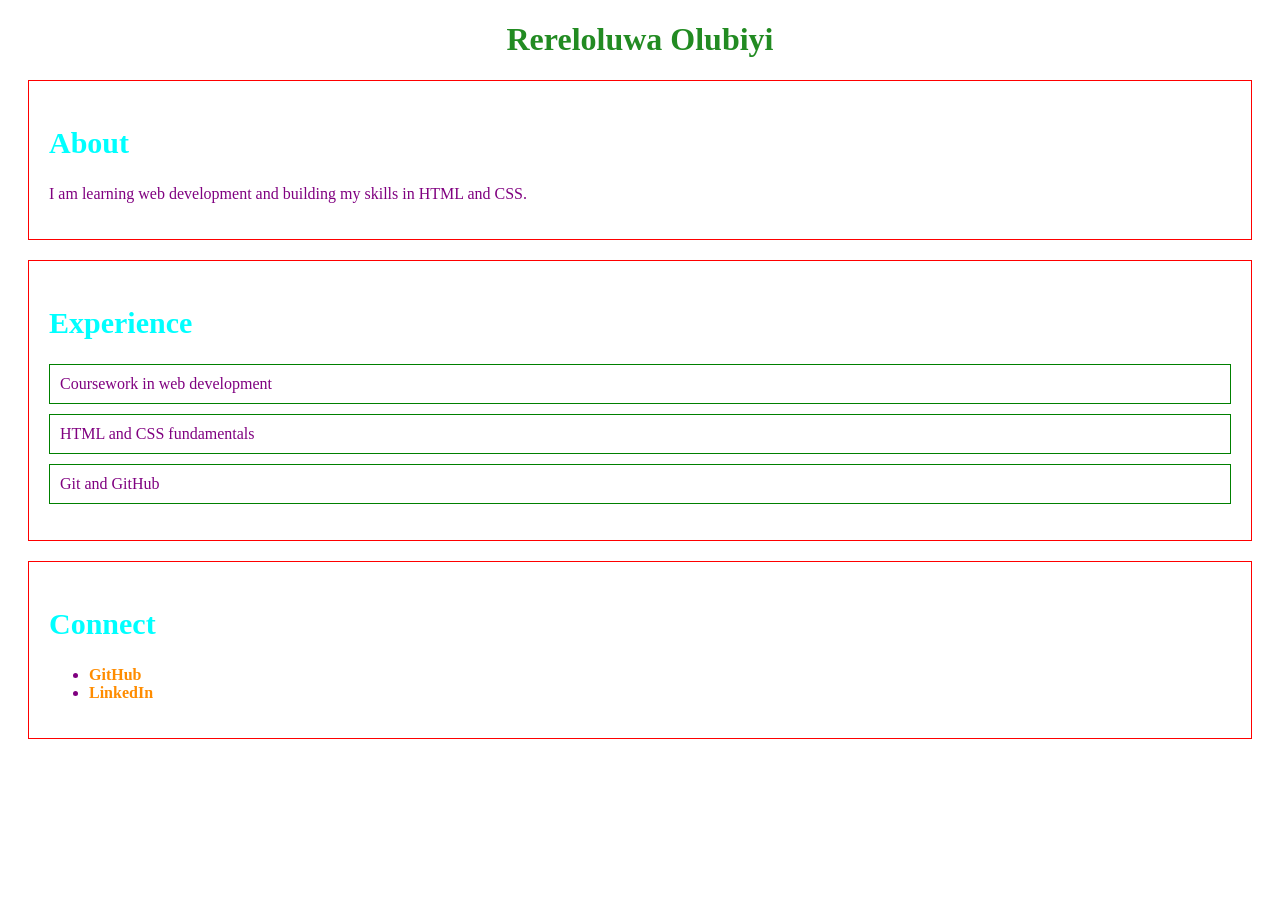
==== index.html @ f75e6efd "Merge pull request #4 from Rerebiyi/lesson-8 Lesson 8 - corrected" ====
<!DOCTYPE html>
<html>
  <head>
    <title>Rereloluwa Olubiyi's Portfolio</title>
    <meta charset="UTF-8" />
    <meta name="description" content="Personal portfolio website" />
    <meta name="author" content="Your Name" />

    <!-- Lesson 8 -->
    <link rel="stylesheet" href="css/index.css" />
  </head>

  <body>
    <h1>Rereloluwa Olubiyi</h1>

    <section id="about">
      <h2>About</h2>
      <p>
       I am learning web development and building my skills in HTML and CSS.
      </p>
    </section>

    <section id="experience">
      <h2>Experience</h2>
      <ul>
        <li>Coursework in web development</li>
        <li>HTML and CSS fundamentals</li>
        <li>Git and GitHub</li>
      </ul>
    </section>

    <section id="connect">
      <h2>Connect</h2>
      <ul>
        <li><a href="https://github.com/Rerebiyi">GitHub</a></li>
        <li><a href="https://www.linkedin.com/in/rereloluwa-olubiyi/">LinkedIn</a></li>
      </ul>
    </section>
  </body>
</html>
---- css/index.css ----
body { 
    background-color: white;
    color: purple;
    font-family:'Times New Roman', Times, serif;
}
section {
    border: 1px solid red;
    padding: 20px;
    margin: 20px;
}
   
h2 {
    font-size: 30px;
    font-weight: bold;
    color:aqua;
}

h1 {
    font-size: 32px;
    font-weight: bold;
    text-align: center;
    color: forestgreen;

}

#experience ul {
    list-style: none;
    padding: 0;

}
#experience li {
    border: 1px solid green;
    padding: 10px;
    margin-bottom: 10px;
}
#connect a {
    color: darkorange;
    text-decoration: none;
    font-weight: bold;
}
#connect a:hover{
text-decoration: underline;

}

.profile-pic {
    display: block;
    width: 180px;
    height: 180px;
    border-radius: 50%;
    object-fit: cover;
    margin: 20px auto;
    border: 3px solid #38bdf8;
  }
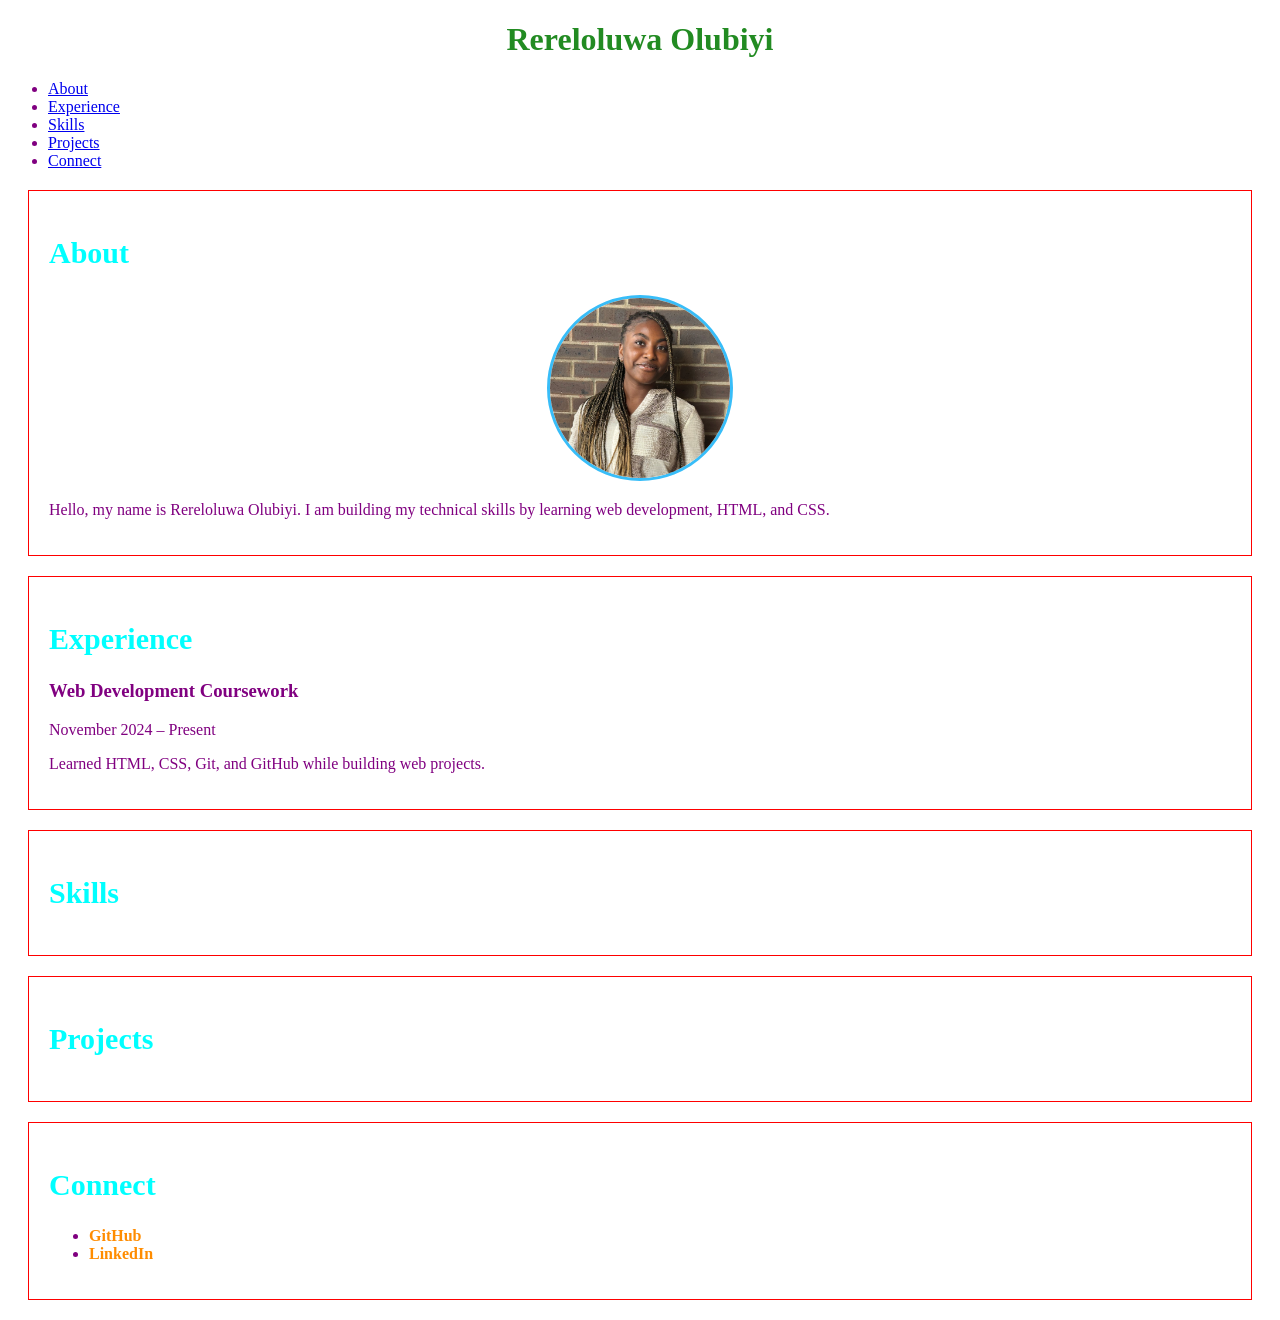
==== commit e32c09d2: "Resolve merge conflict and keep latest Lesson 9 HTML" ====
--- a/index.html
+++ b/index.html
@@ -1,33 +1,68 @@
+
 <!DOCTYPE html>
 <html>
   <head>
-    <title>Rereloluwa Olubiyi's Portfolio</title>
+    <title>Rereloluwa Olubiyi’sPortfolio</title>
     <meta charset="UTF-8" />
     <meta name="description" content="Personal portfolio website" />
     <meta name="author" content="Your Name" />
 
-    <!-- Lesson 8 -->
+    <!-- Link to CSS-->
     <link rel="stylesheet" href="css/index.css" />
   </head>
 
   <body>
     <h1>Rereloluwa Olubiyi</h1>
 
+    <nav class="site-nav">
+      <ul class="nav-list">
+        <li><a href="#about">About</a></li>
+        <li><a href="#experience">Experience</a></li>
+        <li><a href="#skills">Skills</a></li>
+        <li><a href="#projects">Projects</a></li>
+        <li><a href="#connect">Connect</a></li>
+      </ul>
+    </nav>
+    
     <section id="about">
       <h2>About</h2>
+
+      <img 
+      src="images/profile.jpeg" 
+      alt="Photo of Rereloluwa Olubiyi"
+      class="profile-pic"
+    >
+  
+
       <p>
-       I am learning web development and building my skills in HTML and CSS.
+        Hello, my name is Rereloluwa Olubiyi. I am building my technical skills by learning web development, HTML, and CSS.
       </p>
     </section>
 
     <section id="experience">
       <h2>Experience</h2>
-      <ul>
-        <li>Coursework in web development</li>
-        <li>HTML and CSS fundamentals</li>
-        <li>Git and GitHub</li>
-      </ul>
+    
+      <div class="experience-item">
+        <div class="experience-top">
+          <h3 class="job-title">Web Development Coursework</h3>
+          <p class="job-dates">November 2024 – Present</p>
+        </div>
+        <p class="job-description">
+          Learned HTML, CSS, Git, and GitHub while building web projects.
+        </p>
+      </div>
+    
     </section>
+
+    <section>
+      <h2 id="skills">Skills</h2>
+    </section>
+    
+    <section>
+      <h2 id="projects">Projects</h2>
+      <ul id="projects-list"></ul>
+    </section>
+    
 
     <section id="connect">
       <h2>Connect</h2>
@@ -38,4 +73,3 @@
     </section>
   </body>
 </html>
-
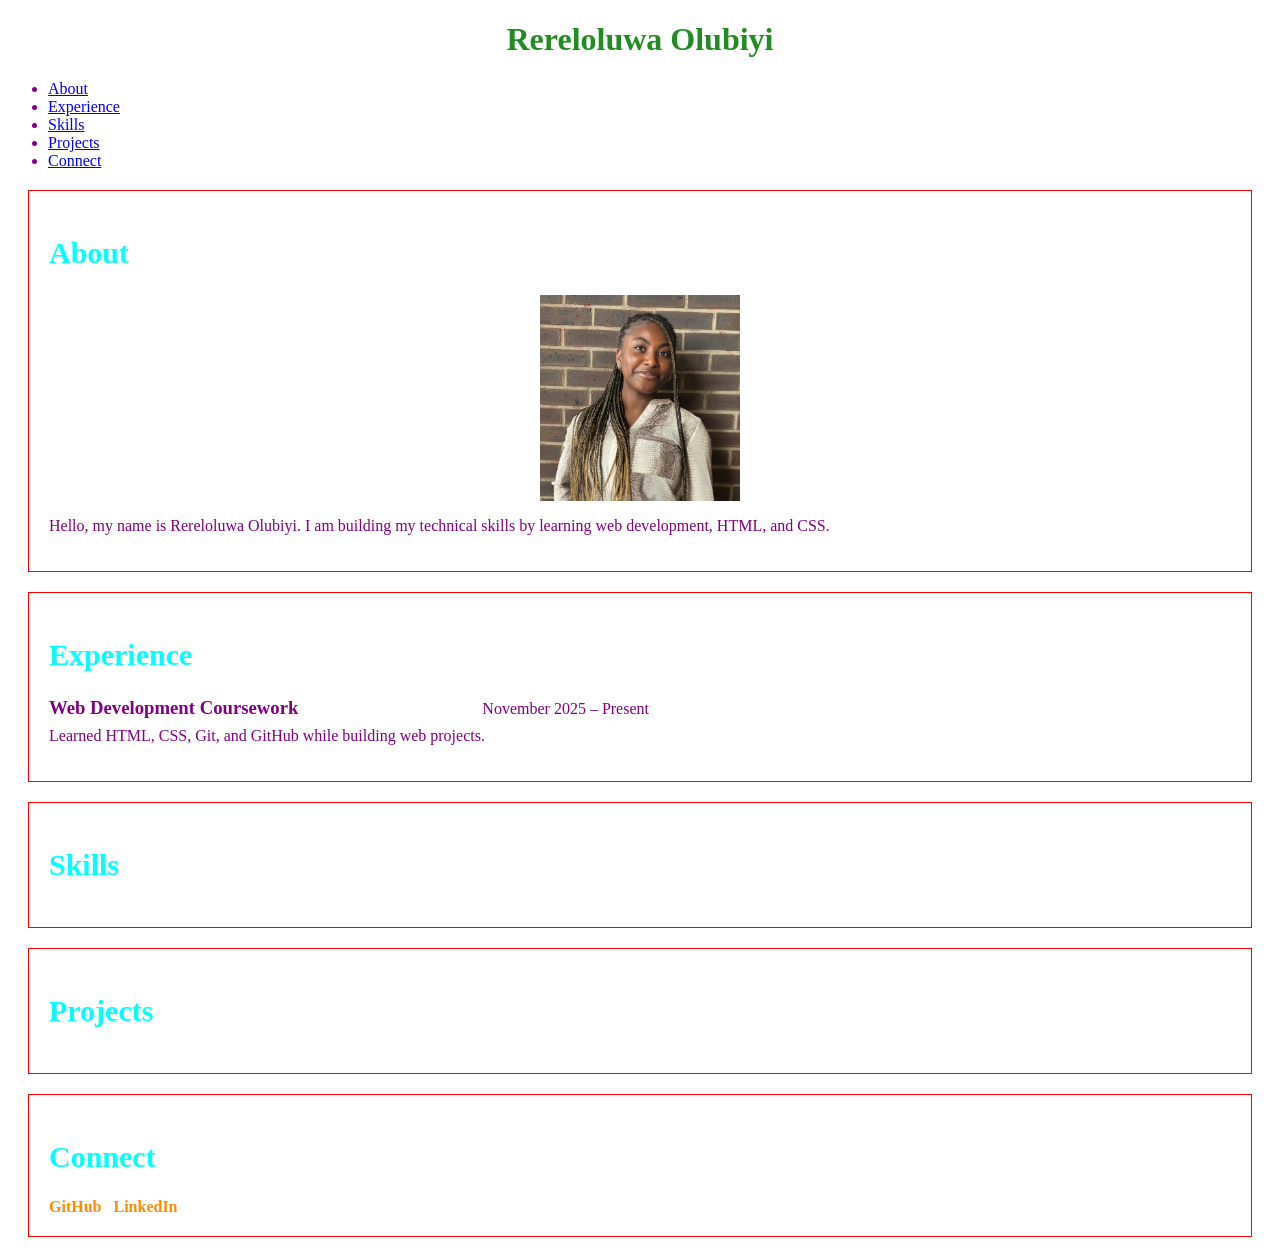
==== commit e4193253: "formatted styles added" ====
--- a/index.html
+++ b/index.html
@@ -45,7 +45,7 @@
       <div class="experience-item">
         <div class="experience-top">
           <h3 class="job-title">Web Development Coursework</h3>
-          <p class="job-dates">November 2024 – Present</p>
+          <p class="job-dates">November 2025 – Present</p>
         </div>
         <p class="job-description">
           Learned HTML, CSS, Git, and GitHub while building web projects.
@@ -58,11 +58,10 @@
       <h2 id="skills">Skills</h2>
     </section>
     
-    <section>
-      <h2 id="projects">Projects</h2>
+    <section id="projects">
+      <h2>Projects</h2>
       <ul id="projects-list"></ul>
     </section>
-    
 
     <section id="connect">
       <h2>Connect</h2>
--- a/css/index.css
+++ b/css/index.css
@@ -23,16 +23,6 @@
 
 }
 
-#experience ul {
-    list-style: none;
-    padding: 0;
-
-}
-#experience li {
-    border: 1px solid green;
-    padding: 10px;
-    margin-bottom: 10px;
-}
 #connect a {
     color: darkorange;
     text-decoration: none;
@@ -43,12 +33,43 @@
 
 }
 
-.profile-pic {
+/* Lesson 9 - Flexbox for Experience */
+
+  
+.experience-item {
+    display: flex;
+    flex-direction: column;
+    gap: 8px;
+    margin-bottom: 16px;
+    max-width: 600px;
+  }
+
+.experience-top {
+    display: flex;
+    justify-content: space-between;
+    align-items: baseline;
+    gap: 12px;
+  }
+
+  .job-title,
+  .job-dates,
+  .job-description {
+    margin: 0;
+  }
+  
+  /* Lesson 9 - Flexbox for Connect */
+  #connect ul {
+    display: flex;
+    flex-wrap: wrap;
+    gap: 12px;
+    list-style: none;
+    padding: 0;
+    margin: 0;
+  }
+
+  .profile-pic {
+    width: 200px;
+    height: auto;
     display: block;
-    width: 180px;
-    height: 180px;
-    border-radius: 50%;
-    object-fit: cover;
-    margin: 20px auto;
-    border: 3px solid #38bdf8;
+    margin: 0 auto;
   }
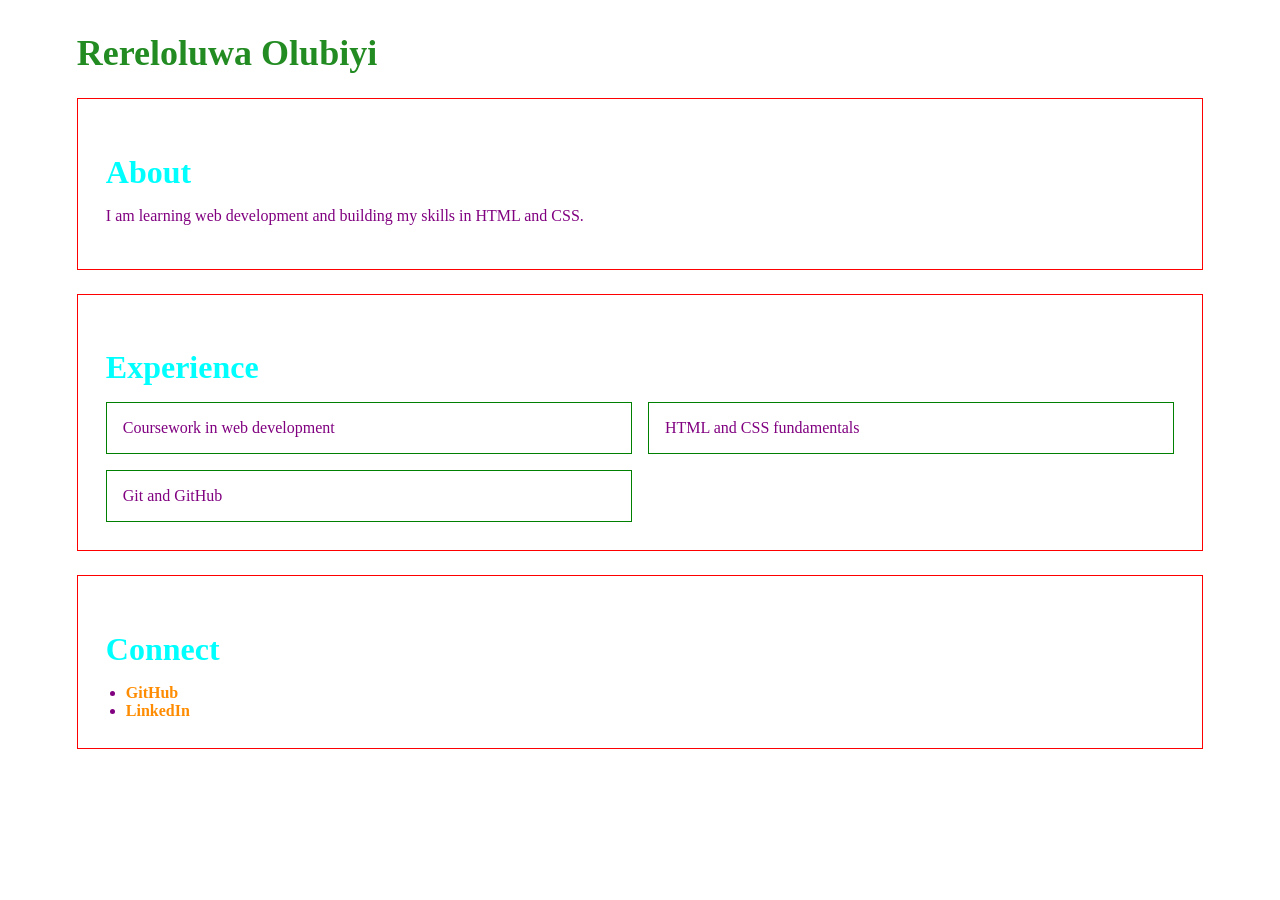
==== commit 303f60c5: "Responsiveness added" ====
--- a/index.html
+++ b/index.html
@@ -1,66 +1,32 @@
-
 <!DOCTYPE html>
 <html>
   <head>
-    <title>Rereloluwa Olubiyi’sPortfolio</title>
+    <title>Rereloluwa Olubiyi's Portfolio</title>
     <meta charset="UTF-8" />
     <meta name="description" content="Personal portfolio website" />
     <meta name="author" content="Your Name" />
 
-    <!-- Link to CSS-->
+    <!-- Lesson 8 -->
     <link rel="stylesheet" href="css/index.css" />
   </head>
 
   <body>
     <h1>Rereloluwa Olubiyi</h1>
 
-    <nav class="site-nav">
-      <ul class="nav-list">
-        <li><a href="#about">About</a></li>
-        <li><a href="#experience">Experience</a></li>
-        <li><a href="#skills">Skills</a></li>
-        <li><a href="#projects">Projects</a></li>
-        <li><a href="#connect">Connect</a></li>
-      </ul>
-    </nav>
-    
     <section id="about">
       <h2>About</h2>
-
-      <img 
-      src="images/profile.jpeg" 
-      alt="Photo of Rereloluwa Olubiyi"
-      class="profile-pic"
-    >
-  
-
       <p>
-        Hello, my name is Rereloluwa Olubiyi. I am building my technical skills by learning web development, HTML, and CSS.
+       I am learning web development and building my skills in HTML and CSS.
       </p>
     </section>
 
     <section id="experience">
       <h2>Experience</h2>
-    
-      <div class="experience-item">
-        <div class="experience-top">
-          <h3 class="job-title">Web Development Coursework</h3>
-          <p class="job-dates">November 2025 – Present</p>
-        </div>
-        <p class="job-description">
-          Learned HTML, CSS, Git, and GitHub while building web projects.
-        </p>
-      </div>
-    
-    </section>
-
-    <section>
-      <h2 id="skills">Skills</h2>
-    </section>
-    
-    <section id="projects">
-      <h2>Projects</h2>
-      <ul id="projects-list"></ul>
+      <ul>
+        <li>Coursework in web development</li>
+        <li>HTML and CSS fundamentals</li>
+        <li>Git and GitHub</li>
+      </ul>
     </section>
 
     <section id="connect">
@@ -72,3 +38,6 @@
     </section>
   </body>
 </html>
+
+
+
--- a/css/index.css
+++ b/css/index.css
@@ -1,75 +1,143 @@
-body { 
-    background-color: white;
-    color: purple;
-    font-family:'Times New Roman', Times, serif;
-}
-section {
-    border: 1px solid red;
-    padding: 20px;
-    margin: 20px;
-}
-   
-h2 {
-    font-size: 30px;
-    font-weight: bold;
-    color:aqua;
+/* Lesson 10 – Mobile First */
+
+/* Base styles (mobile) */
+*,
+*::before,
+*::after {
+  box-sizing: border-box;
 }
 
+body { 
+  background-color: white;
+  color: purple;
+  font-family: 'Times New Roman', Times, serif;
+
+  /* Keep the content centered and prevent it from getting too wide */
+  width: min(92%, 60rem);
+  margin: 0 auto;
+  padding: 1.25rem 0;
+}
+
+/* Sections */
+section {
+  border: 1px solid red;
+  padding: 1.25rem;
+  margin: 1.25rem;
+}
+
+/* Headings */
 h1 {
-    font-size: 32px;
-    font-weight: bold;
-    text-align: center;
-    color: forestgreen;
+  font-weight: bold;
+  text-align: center;
+  color: forestgreen;
 
+  /* Adjust font size based on screen size */
+  font-size: clamp(1.75rem, 5vw, 2.25rem);
+  margin: 0 0 1rem;
+}
+
+h2 {
+  font-weight: bold;
+  color: aqua;
+
+  /* Adjust heading size for larger screens */
+  font-size: clamp(1.25rem, 3.5vw, 1.75rem);
+  margin-bottom: 0.75rem;
+}
+
+/* Experience list (mobile) */
+#experience ul {
+  list-style: none;
+  padding: 0;
+  margin: 0;
+}
+
+#experience li {
+  border: 1px solid green;
+  padding: 0.75rem;
+  margin-bottom: 0.75rem;
+}
+
+/* Connect links */
+#connect ul {
+  padding-left: 1.25rem;
+  margin: 0;
 }
 
 #connect a {
-    color: darkorange;
-    text-decoration: none;
-    font-weight: bold;
-}
-#connect a:hover{
-text-decoration: underline;
-
+  color: darkorange;
+  text-decoration: none;
+  font-weight: bold;
 }
 
-/* Lesson 9 - Flexbox for Experience */
+#connect a:hover,
+#connect a:focus {
+  text-decoration: underline;
+}
 
+/* Profile pic */
+.profile-pic {
+  display: block;
+
+  /* Make the image responsive but not huge */
+  width: min(11rem, 60vw);
+  aspect-ratio: 1 / 1;
+
+  border-radius: 50%;
+  object-fit: cover;
+
+  margin: 1.25rem auto;
+  border: 3px solid #38bdf8;
+}
+
+/* Tablet */
+@media (min-width: 768px) {
+    /* More spacing on bigger screens */
+    section {
+      padding: 1.75rem;
+      margin: 1.5rem 0;
+    }
   
-.experience-item {
-    display: flex;
-    flex-direction: column;
-    gap: 8px;
-    margin-bottom: 16px;
-    max-width: 600px;
+    /* Align name left on tablet */
+    h1 {
+      text-align: left;
+      margin-bottom: 1.25rem;
+    }
+  
+    /* Make items for experience roomier */
+    #experience li {
+      padding: 1rem;
+      margin-bottom: 1rem;
+    }
   }
 
-.experience-top {
-    display: flex;
-    justify-content: space-between;
-    align-items: baseline;
-    gap: 12px;
-  }
 
-  .job-title,
-  .job-dates,
-  .job-description {
-    margin: 0;
-  }
+/* Desktop styles */
+  @media (min-width: 1024px) {
+
+    /* Wider layout on desktop */
+    body {
+      width: min(88%, 72rem); 
+      padding: 2rem 0;        
+    }
   
-  /* Lesson 9 - Flexbox for Connect */
-  #connect ul {
-    display: flex;
-    flex-wrap: wrap;
-    gap: 12px;
-    list-style: none;
-    padding: 0;
-    margin: 0;
-  }
+     /* Slightly bigger section headings */
+    h2 {
+      font-size: 2rem;       
+      margin-bottom: 1rem;    
+    }
+  
+   /* Use grid for Experience list on desktop */
 
-  .profile-pic {
-    width: 200px;
-    height: auto;
-    display: block;
-    margin: 0 auto;
+    #experience ul {
+      display: grid; 
+      grid-template-columns: repeat(2, minmax(0, 1fr));
+      gap: 1rem;     
+    }
+  
+    /* Grid handles spacing, so remove bottom margin */
+
+    #experience li {
+      margin-bottom: 0;      
+    }
   }
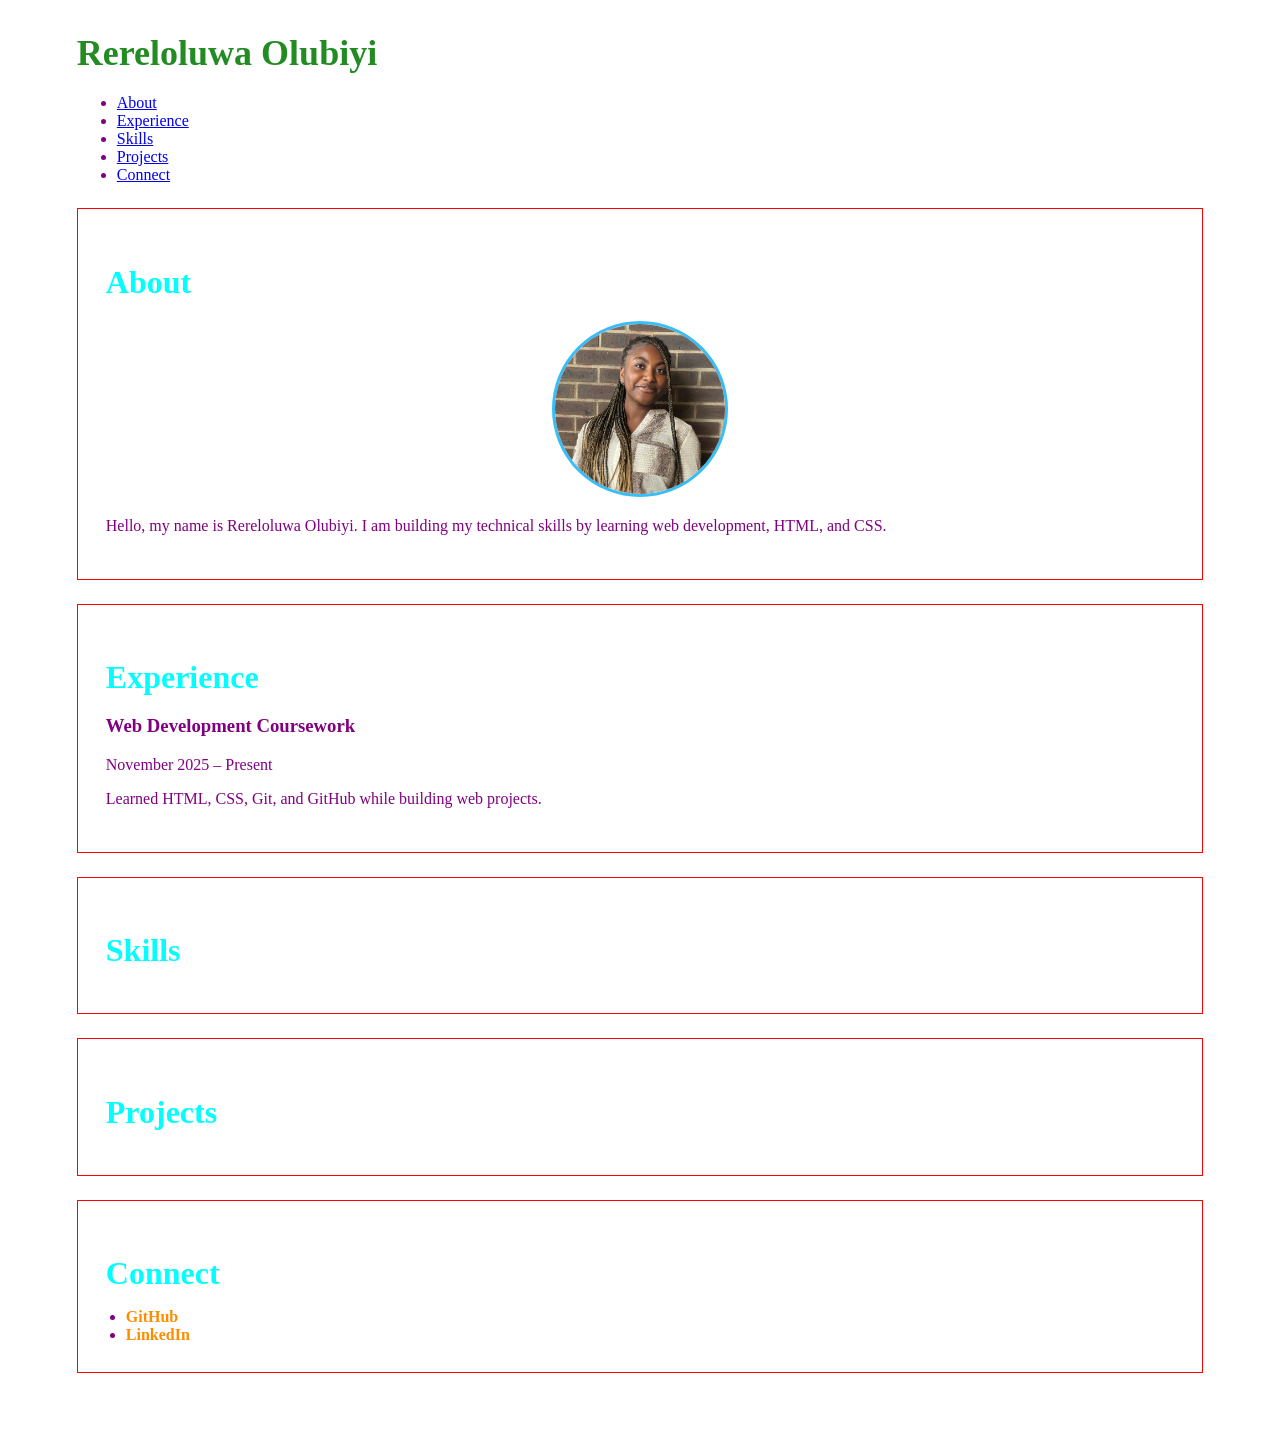
==== commit 5c65cbed: "Resolve merge conflicts" ====
--- a/index.html
+++ b/index.html
@@ -1,32 +1,66 @@
+
 <!DOCTYPE html>
 <html>
   <head>
-    <title>Rereloluwa Olubiyi's Portfolio</title>
+    <title>Rereloluwa Olubiyi’sPortfolio</title>
     <meta charset="UTF-8" />
     <meta name="description" content="Personal portfolio website" />
     <meta name="author" content="Your Name" />
 
-    <!-- Lesson 8 -->
+    <!-- Link to CSS-->
     <link rel="stylesheet" href="css/index.css" />
   </head>
 
   <body>
     <h1>Rereloluwa Olubiyi</h1>
 
+    <nav class="site-nav">
+      <ul class="nav-list">
+        <li><a href="#about">About</a></li>
+        <li><a href="#experience">Experience</a></li>
+        <li><a href="#skills">Skills</a></li>
+        <li><a href="#projects">Projects</a></li>
+        <li><a href="#connect">Connect</a></li>
+      </ul>
+    </nav>
+    
     <section id="about">
       <h2>About</h2>
+
+      <img 
+      src="images/profile.jpeg" 
+      alt="Photo of Rereloluwa Olubiyi"
+      class="profile-pic"
+    >
+  
+
       <p>
-       I am learning web development and building my skills in HTML and CSS.
+        Hello, my name is Rereloluwa Olubiyi. I am building my technical skills by learning web development, HTML, and CSS.
       </p>
     </section>
 
     <section id="experience">
       <h2>Experience</h2>
-      <ul>
-        <li>Coursework in web development</li>
-        <li>HTML and CSS fundamentals</li>
-        <li>Git and GitHub</li>
-      </ul>
+    
+      <div class="experience-item">
+        <div class="experience-top">
+          <h3 class="job-title">Web Development Coursework</h3>
+          <p class="job-dates">November 2025 – Present</p>
+        </div>
+        <p class="job-description">
+          Learned HTML, CSS, Git, and GitHub while building web projects.
+        </p>
+      </div>
+    
+    </section>
+
+    <section>
+      <h2 id="skills">Skills</h2>
+    </section>
+    
+    <section id="projects">
+      <h2>Projects</h2>
+      <ul id="projects-list"></ul>
     </section>
 
     <section id="connect">
@@ -41,3 +75,4 @@
 
 
 
+
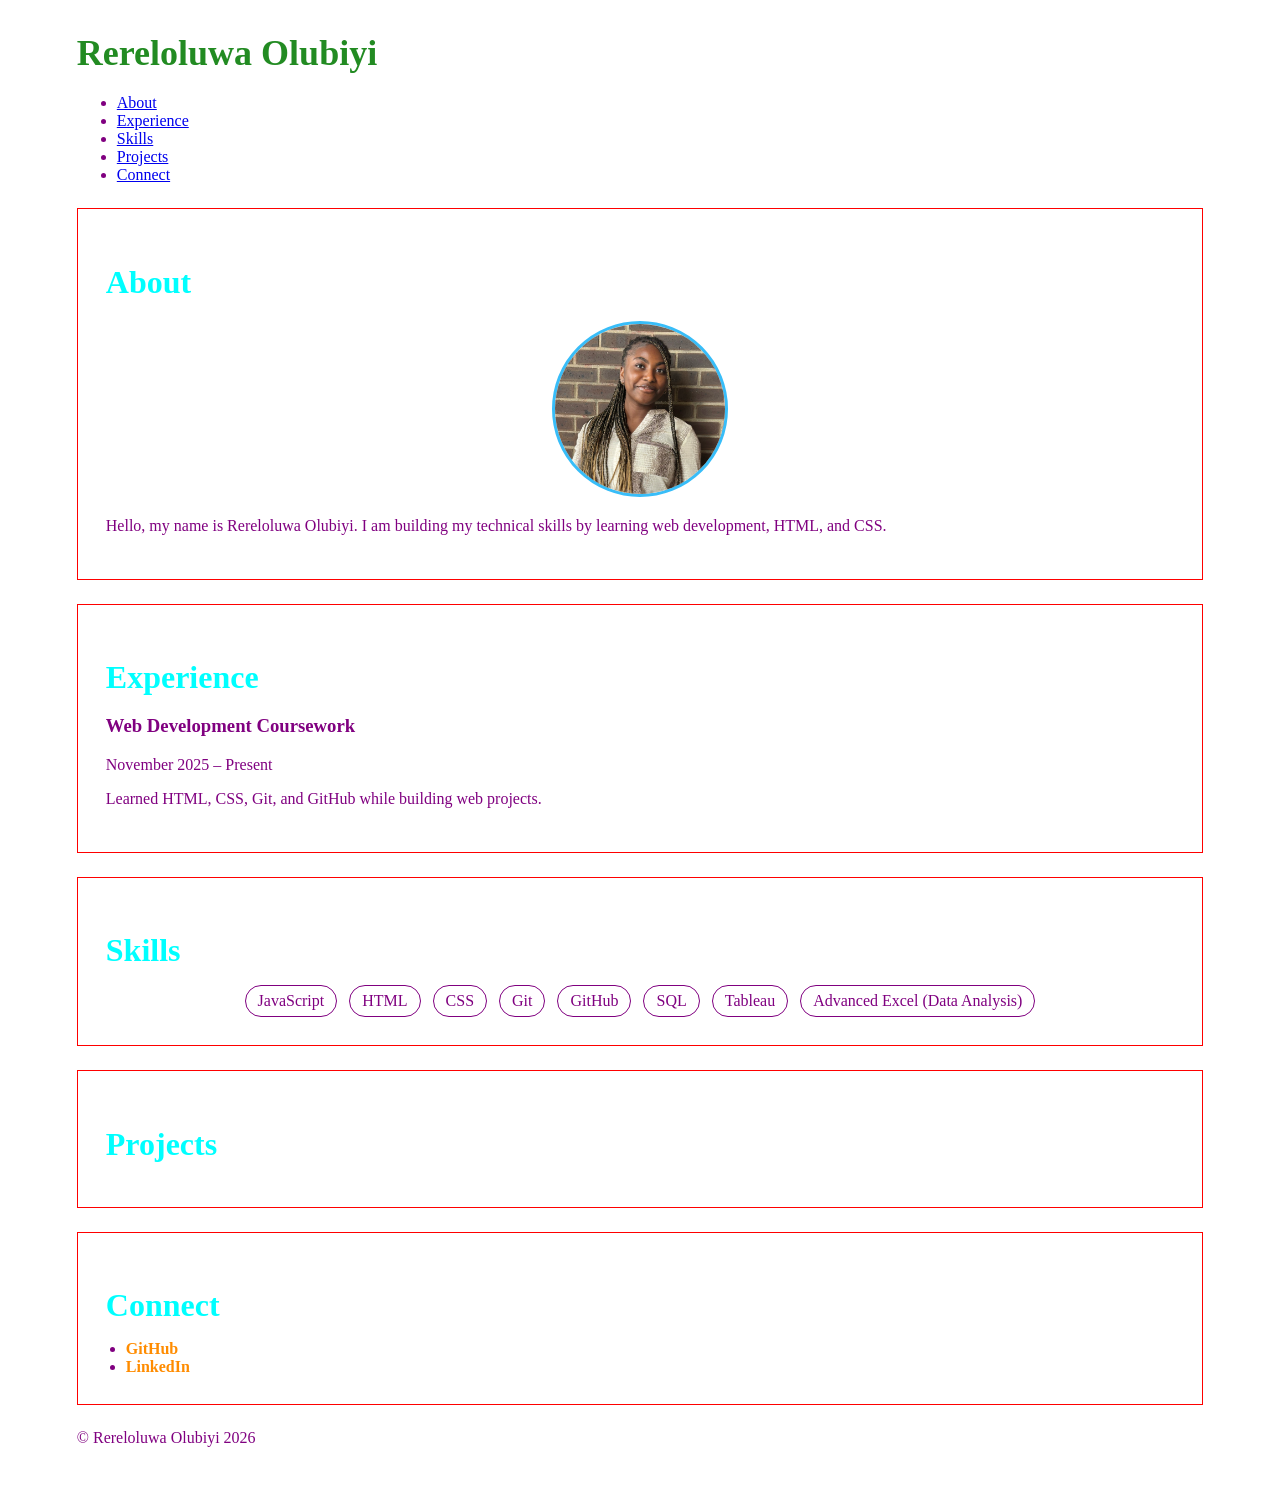
==== commit 537c584e: "js added, created footer and skills" ====
--- a/index.html
+++ b/index.html
@@ -53,9 +53,10 @@
       </div>
     
     </section>
-
-    <section>
-      <h2 id="skills">Skills</h2>
+    
+    <section id="skills">
+      <h2>Skills</h2>
+      <ul></ul>
     </section>
     
     <section id="projects">
@@ -70,6 +71,7 @@
         <li><a href="https://www.linkedin.com/in/rereloluwa-olubiyi/">LinkedIn</a></li>
       </ul>
     </section>
+    <script src="js/index.js"></script>
   </body>
 </html>
 
--- a/css/index.css
+++ b/css/index.css
@@ -58,6 +58,22 @@
   margin-bottom: 0.75rem;
 }
 
+/* Skills list (mobile) */
+#skills ul {
+  list-style: none;
+  display: flex;
+  flex-wrap: wrap;
+  gap: 12px;
+  padding: 0;
+  margin: 0;
+}
+
+#skills li {
+  border: 1px solid purple;
+  padding: 6px 12px;
+  border-radius: 20px;
+}
+
 /* Connect links */
 #connect ul {
   padding-left: 1.25rem;
@@ -115,6 +131,10 @@
 /* Desktop styles */
   @media (min-width: 1024px) {
 
+  /* Skills layout on desktop */
+  #skills ul {
+    justify-content: center;
+  }
     /* Wider layout on desktop */
     body {
       width: min(88%, 72rem); 
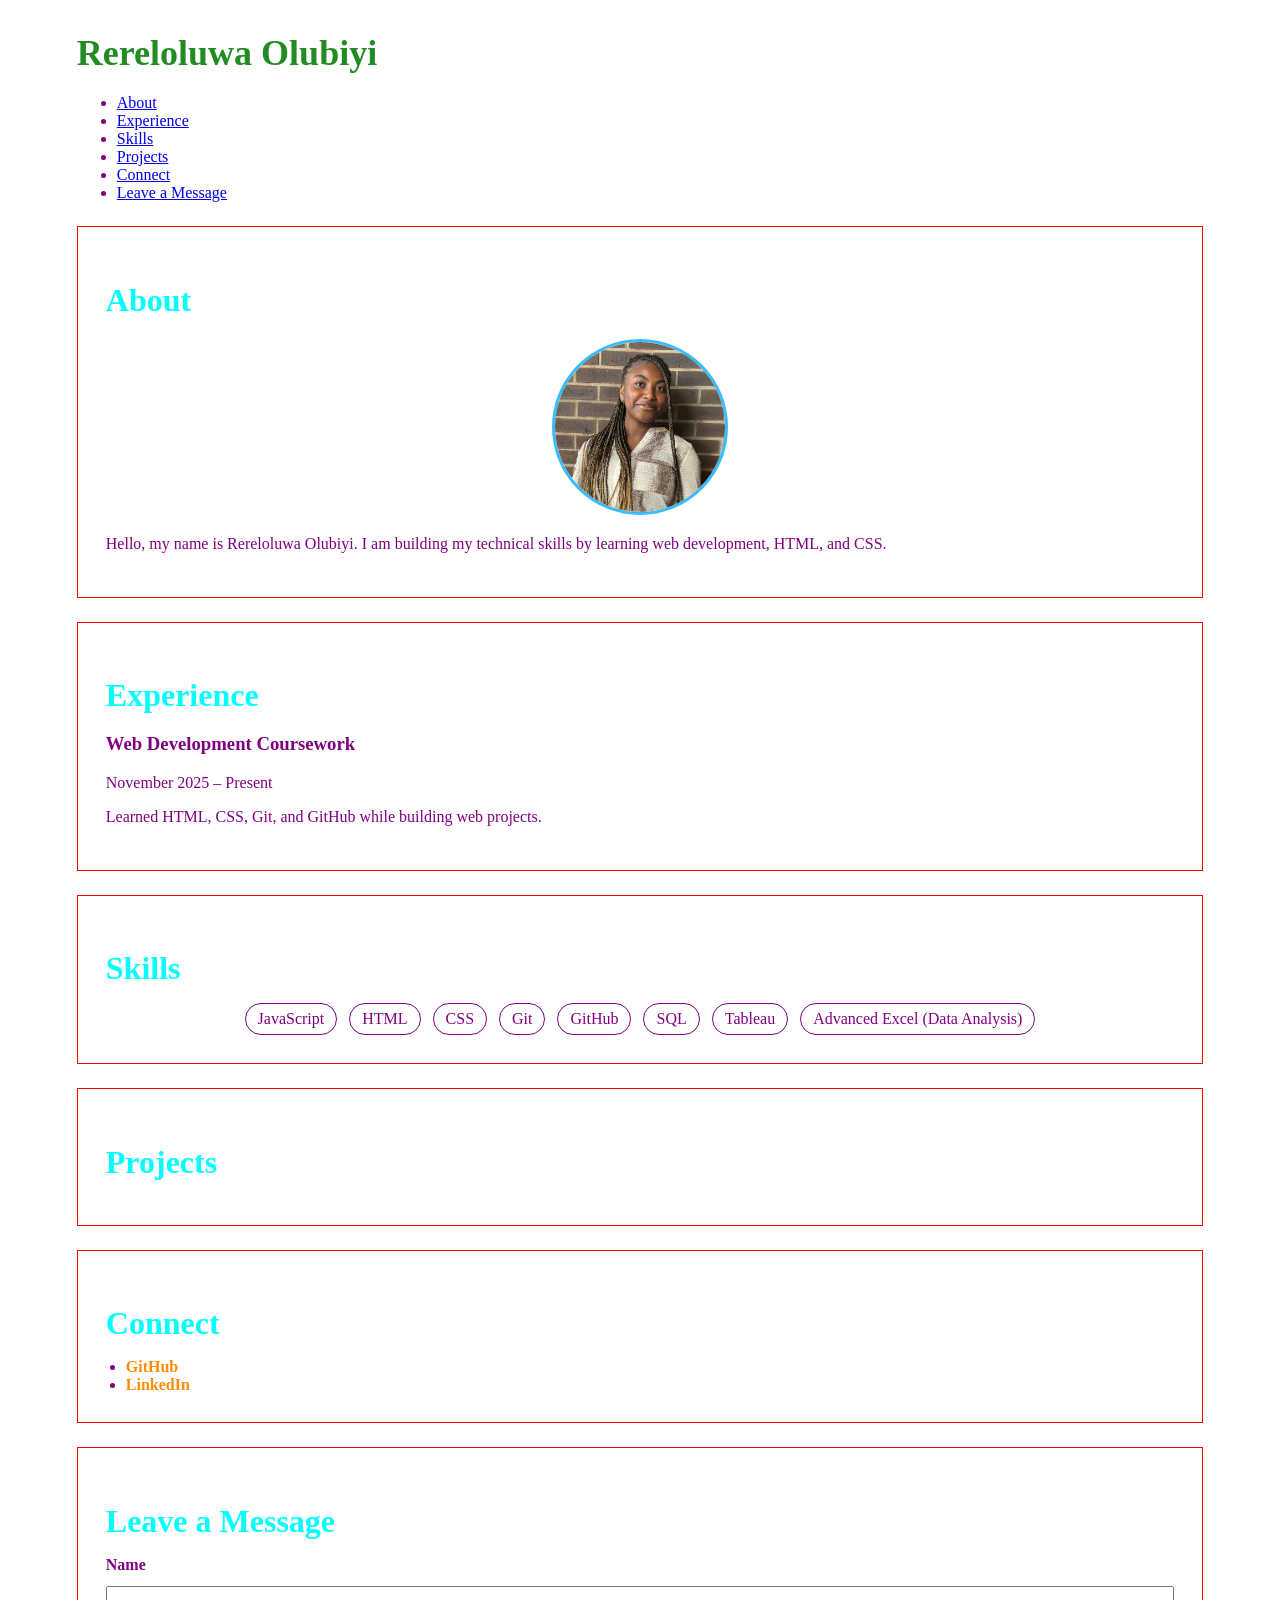
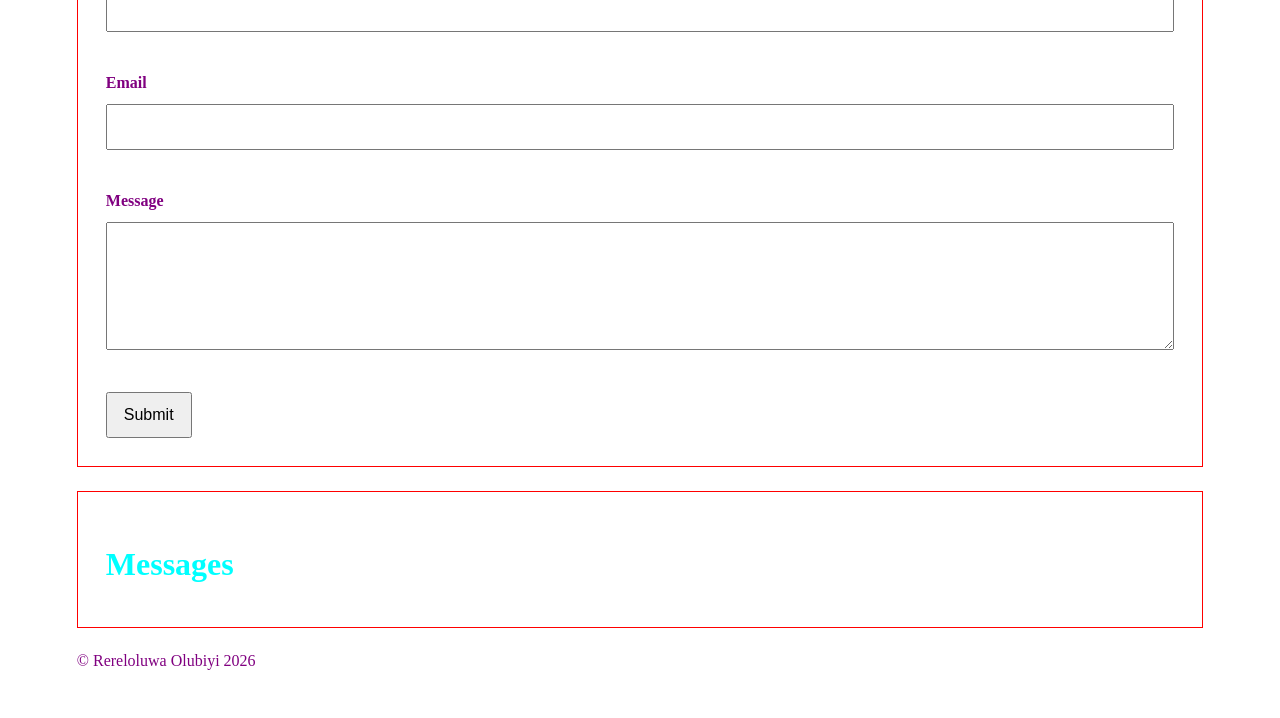
==== commit e7c5cdea: "form and functionality added" ====
--- a/index.html
+++ b/index.html
@@ -21,6 +21,7 @@
         <li><a href="#skills">Skills</a></li>
         <li><a href="#projects">Projects</a></li>
         <li><a href="#connect">Connect</a></li>
+        <li><a href="#leave-message">Leave a Message</a></li>
       </ul>
     </nav>
     
@@ -71,9 +72,36 @@
         <li><a href="https://www.linkedin.com/in/rereloluwa-olubiyi/">LinkedIn</a></li>
       </ul>
     </section>
-    <script src="js/index.js"></script>
-  </body>
-</html>
+
+      <section id="leave-message">
+        <h2>Leave a Message</h2>
+      
+        <form name="leave_message">
+          <label for="usersName">Name</label>
+          <input type="text" name="usersName" required>
+          <br>
+
+          <label for="usersEmail">Email</label>
+          <input type="email" name="usersEmail" required>
+          <br>
+
+          <label for="usersMessage">Message</label>
+          <textarea name="usersMessage" required></textarea>
+          <br>
+
+          <button type="submit">Submit</button>
+
+        </form>
+      </section>
+
+      <section id="messages">
+        <h2>Messages</h2>
+        <ul></ul>
+      </section>
+
+      <script src="js/index.js"></script>
+    </body>
+    </html>
 
 
 
--- a/css/index.css
+++ b/css/index.css
@@ -108,28 +108,40 @@
 
 /* Tablet */
 @media (min-width: 768px) {
-    /* More spacing on bigger screens */
-    section {
-      padding: 1.75rem;
-      margin: 1.5rem 0;
-    }
-  
-    /* Align name left on tablet */
-    h1 {
-      text-align: left;
-      margin-bottom: 1.25rem;
-    }
-  
-    /* Make items for experience roomier */
-    #experience li {
-      padding: 1rem;
-      margin-bottom: 1rem;
-    }
-  }
+
+  #leave-message input,
+  #leave-message textarea {
+    font-size: 1.05rem;
+    padding: 0.85rem;
+  }
+
+  #leave-message button {
+    width: fit-content;
+    padding: 0.85rem 1.25rem;
+  }
+
+  /* More spacing on bigger screens */
+  section {
+    padding: 1.75rem;
+    margin: 1.5rem 0;
+  }
+
+  /* Align name left on tablet */
+  h1 {
+    text-align: left;
+    margin-bottom: 1.25rem;
+  }
+
+  /* Make items for experience roomier */
+  #experience li {
+    padding: 1rem;
+    margin-bottom: 1rem;
+  }
+}
 
 
 /* Desktop styles */
-  @media (min-width: 1024px) {
+@media (min-width: 1024px) {
 
   /* Skills layout on desktop */
   #skills ul {
@@ -160,4 +172,33 @@
     #experience li {
       margin-bottom: 0;      
     }
+  }
+
+
+  #leave-message form {
+    display: flex;
+    flex-direction: column;
+    gap: 0.75rem;
+  }
+  
+  #leave-message label {
+    font-weight: bold;
+  }
+  
+  #leave-message input,
+  #leave-message textarea {
+    width: 100%;
+    padding: 0.75rem;
+    font-size: 1rem;
+  }
+  
+  #leave-message textarea {
+    min-height: 8rem;
+    resize: vertical;
+  }
+  
+  #leave-message button[type="submit"] {
+    padding: 0.75rem 1rem;
+    font-size: 1rem;
+    cursor: pointer;
   }
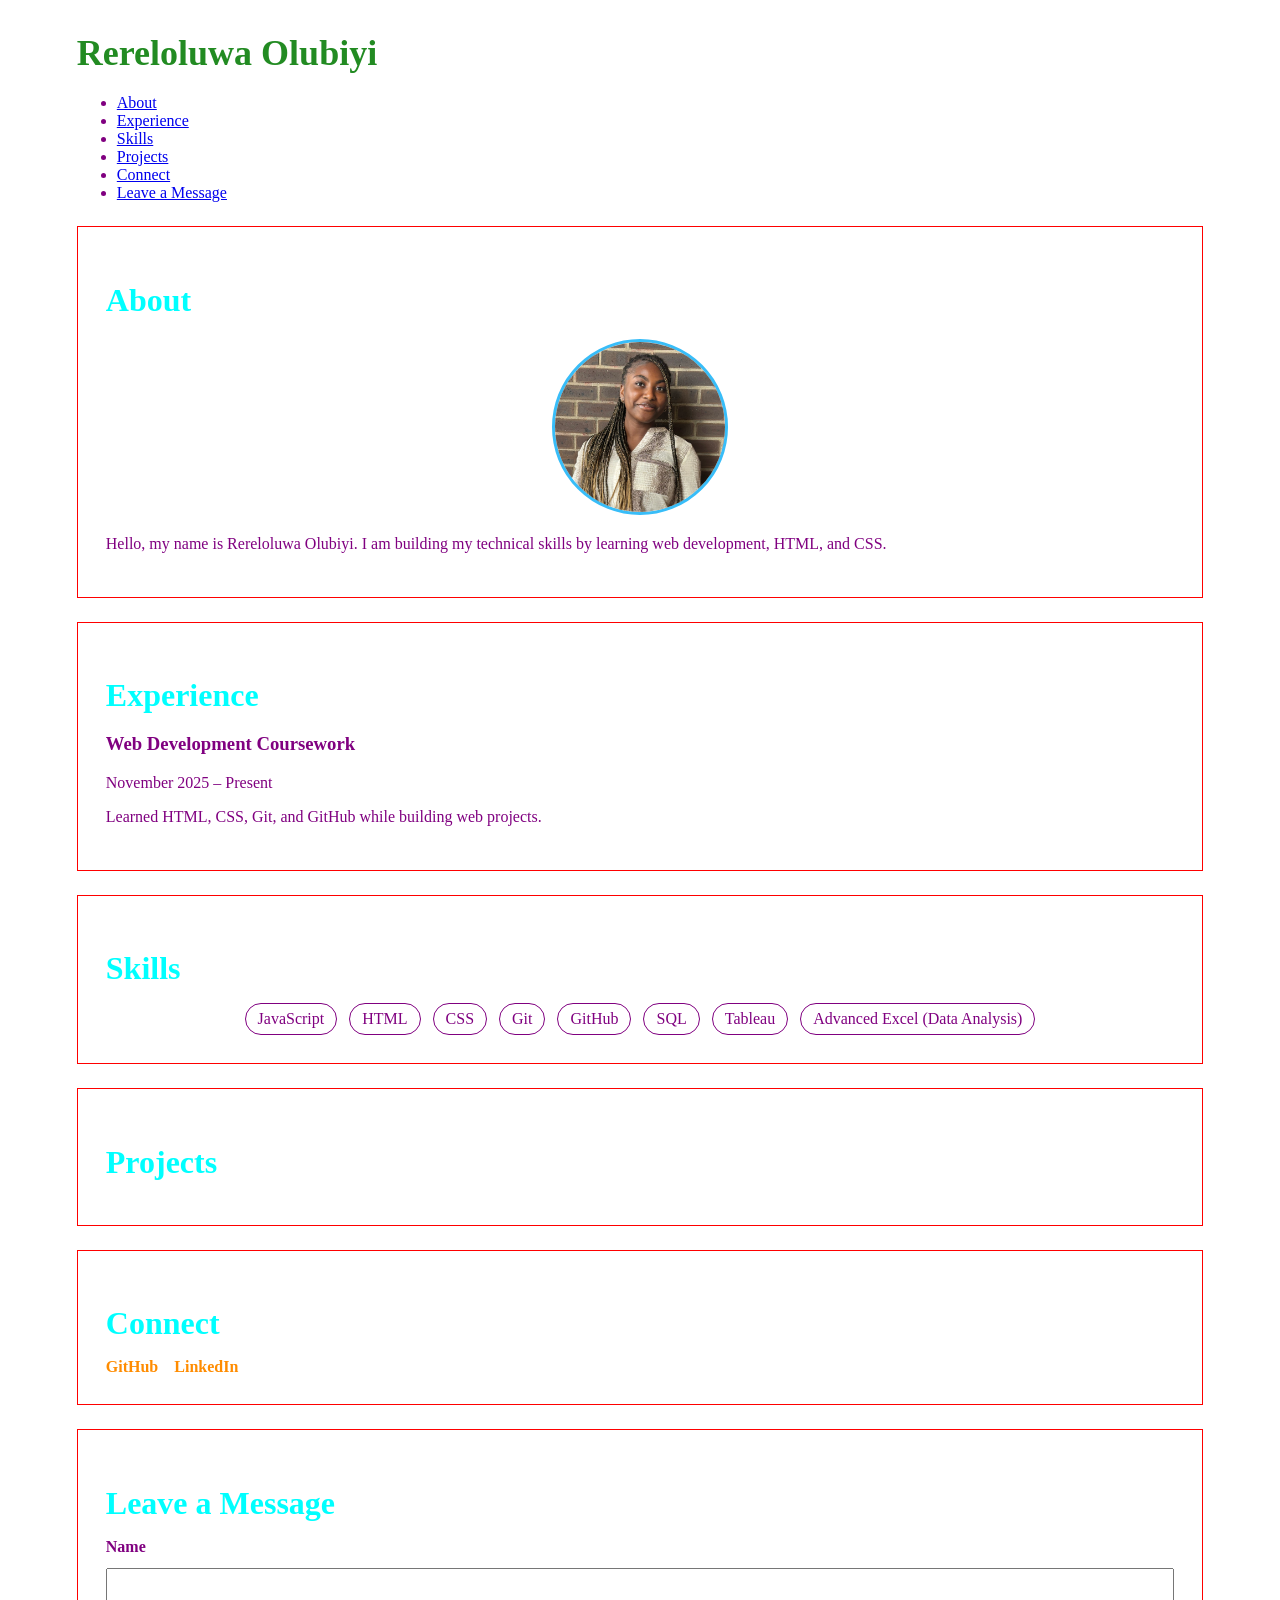
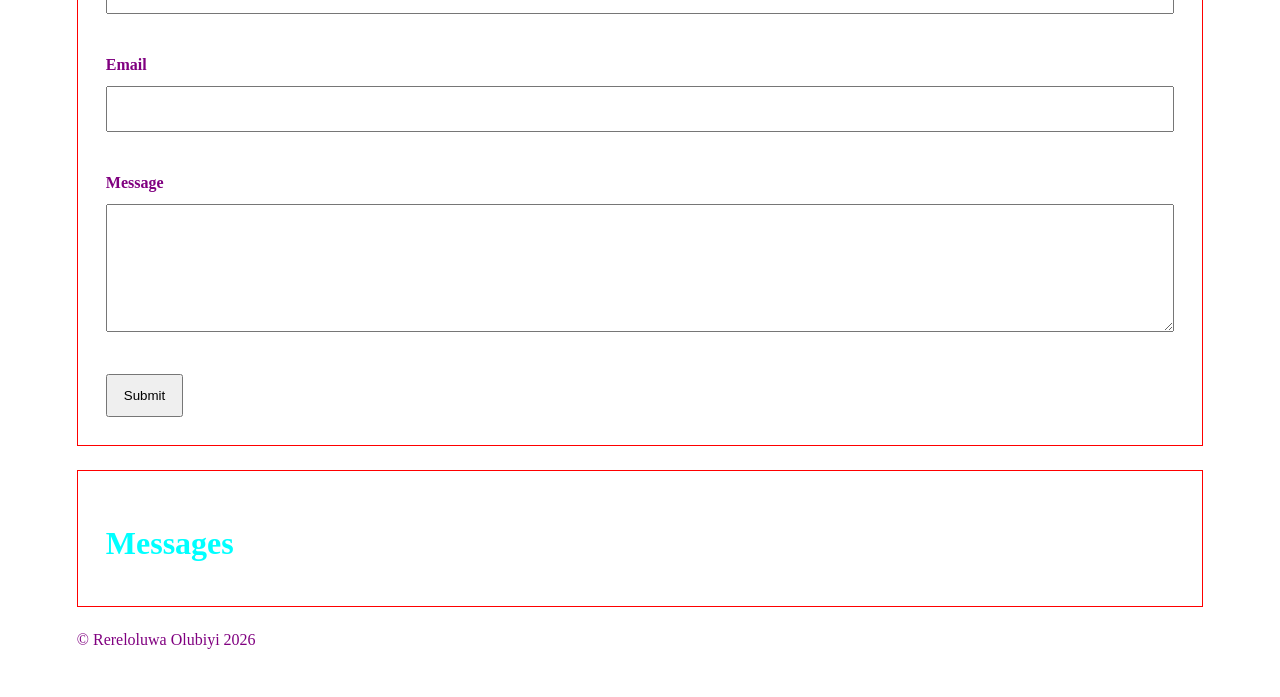
==== commit 146c1ec9: "Final portfolio rubric fixes" ====
--- a/index.html
+++ b/index.html
@@ -1,11 +1,12 @@
 
 <!DOCTYPE html>
-<html>
+<html lang="en">
   <head>
-    <title>Rereloluwa Olubiyi’sPortfolio</title>
+    <title>Rereloluwa Olubiyi's Portfolio</title>
     <meta charset="UTF-8" />
+    <meta name="viewport" content="width=device-width, initial-scale=1.0" />
     <meta name="description" content="Personal portfolio website" />
-    <meta name="author" content="Your Name" />
+    <meta name="author" content="Rereloluwa Olubiyi" />
 
     <!-- Link to CSS-->
     <link rel="stylesheet" href="css/index.css" />
--- a/css/index.css
+++ b/css/index.css
@@ -58,6 +58,15 @@
   margin-bottom: 0.75rem;
 }
 
+#projects-list {
+  list-style: none;
+  padding: 0;
+  margin: 0;
+  display: flex;
+  flex-direction: column;
+  gap: 0.75rem;
+}
+
 /* Skills list (mobile) */
 #skills ul {
   list-style: none;
@@ -76,7 +85,10 @@
 
 /* Connect links */
 #connect ul {
-  padding-left: 1.25rem;
+  display: flex;
+  gap: 1rem;
+  list-style: none;
+  padding: 0;
   margin: 0;
 }
 
@@ -199,6 +211,4 @@
   
   #leave-message button[type="submit"] {
     padding: 0.75rem 1rem;
-    font-size: 1rem;
-    cursor: pointer;
-  }+    fo
